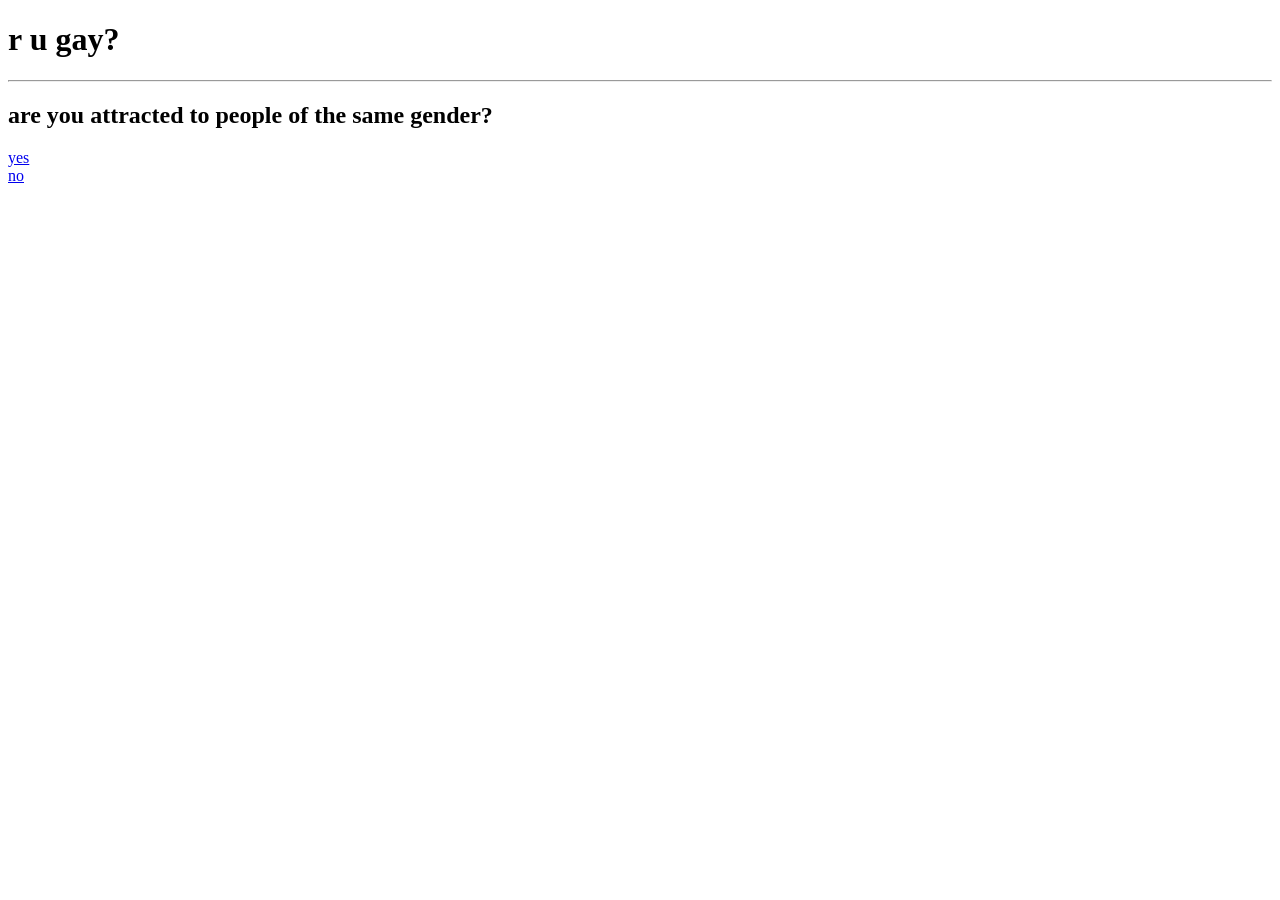
==== index.html @ 1bb77bef "first commit" ====
<!DOCTYPE html>
<html>
  <head>
    <title>r u gay?</title>
  </head>
  <body>
    <h1>r u gay?</h1>
    <hr />
    <h2>are you attracted to people of the same gender?</h2>
    <a href="yes.html">yes</a>
    <br />
    <a href="yes.html">no</a>
  </body>
</html>
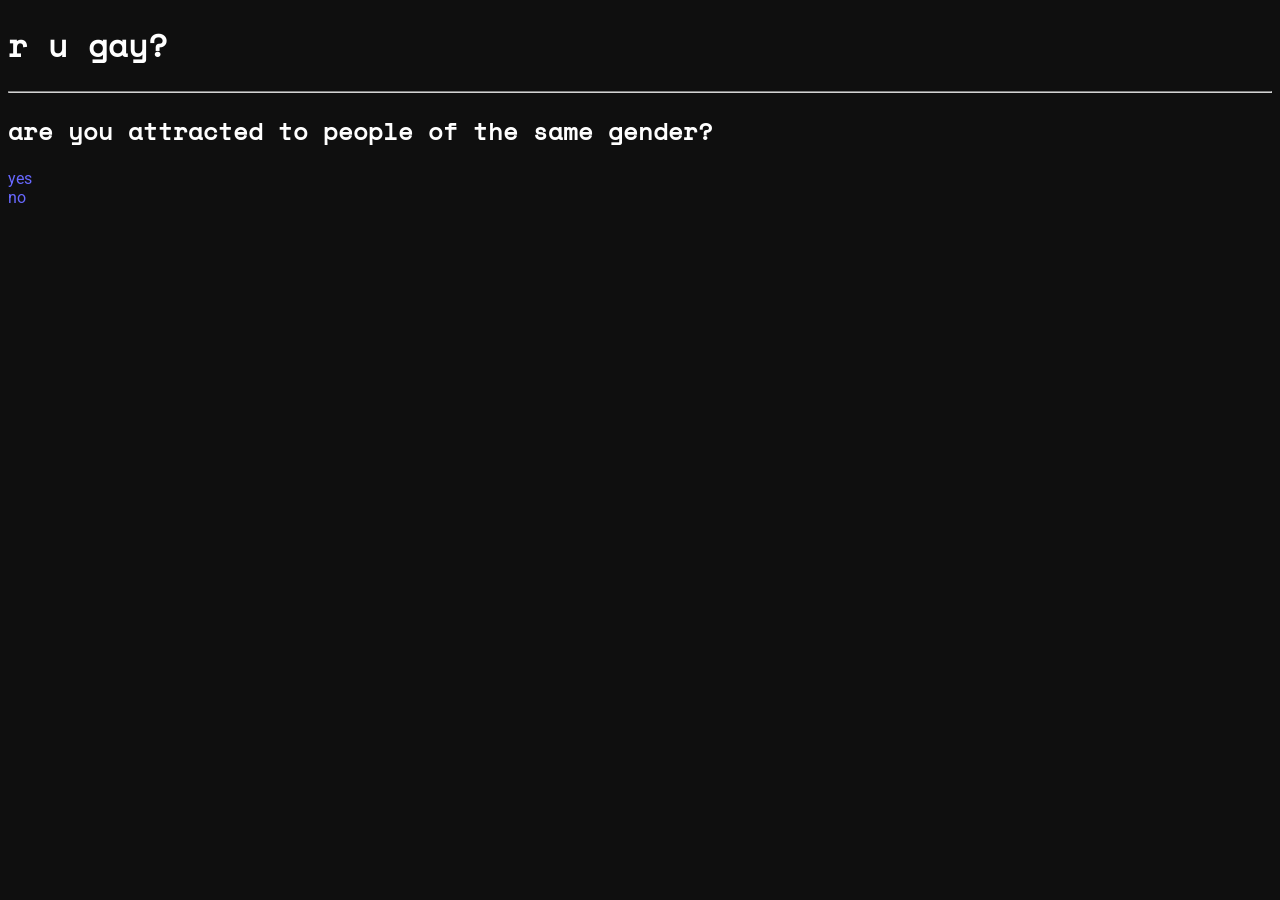
==== commit e3d67e36: "styles" ====
--- a/index.html
+++ b/index.html
@@ -2,13 +2,13 @@
 <html>
   <head>
     <title>r u gay?</title>
+    <link href="/styles.css" rel="stylesheet" />
   </head>
   <body>
     <h1>r u gay?</h1>
     <hr />
     <h2>are you attracted to people of the same gender?</h2>
-    <a href="yes.html">yes</a>
-    <br />
-    <a href="yes.html">no</a>
+    <p><a href="yes.html">yes</a></p>
+    <p><a href="no.html">no</a></p>
   </body>
 </html>
--- a/styles.css
+++ b/styles.css
@@ -0,0 +1,41 @@
+@font-face {
+  font-family: "Roboto";
+  src: url("/fonts/roboto.ttf");
+}
+
+@font-face {
+  font-family: "Space Mono";
+  src: url("/fonts/spacemono.ttf");
+}
+
+:root {
+  background-color: rgb(15, 15, 15);
+  color: rgb(255, 255, 255);
+}
+
+h1,
+h2,
+h3,
+h4,
+h5,
+h6 {
+  font-family: "Space Mono", "Courier New", Courier, monospace;
+}
+
+p {
+  font-family: "Roboto", "Segoe UI", Tahoma, Geneva, Verdana, sans-serif;
+  margin: 0;
+}
+
+a {
+  color: rgb(104, 104, 255);
+  text-decoration: none;
+}
+
+a:hover {
+  text-decoration: underline;
+}
+
+hr {
+  border-color: rgb(211, 211, 211);
+}
